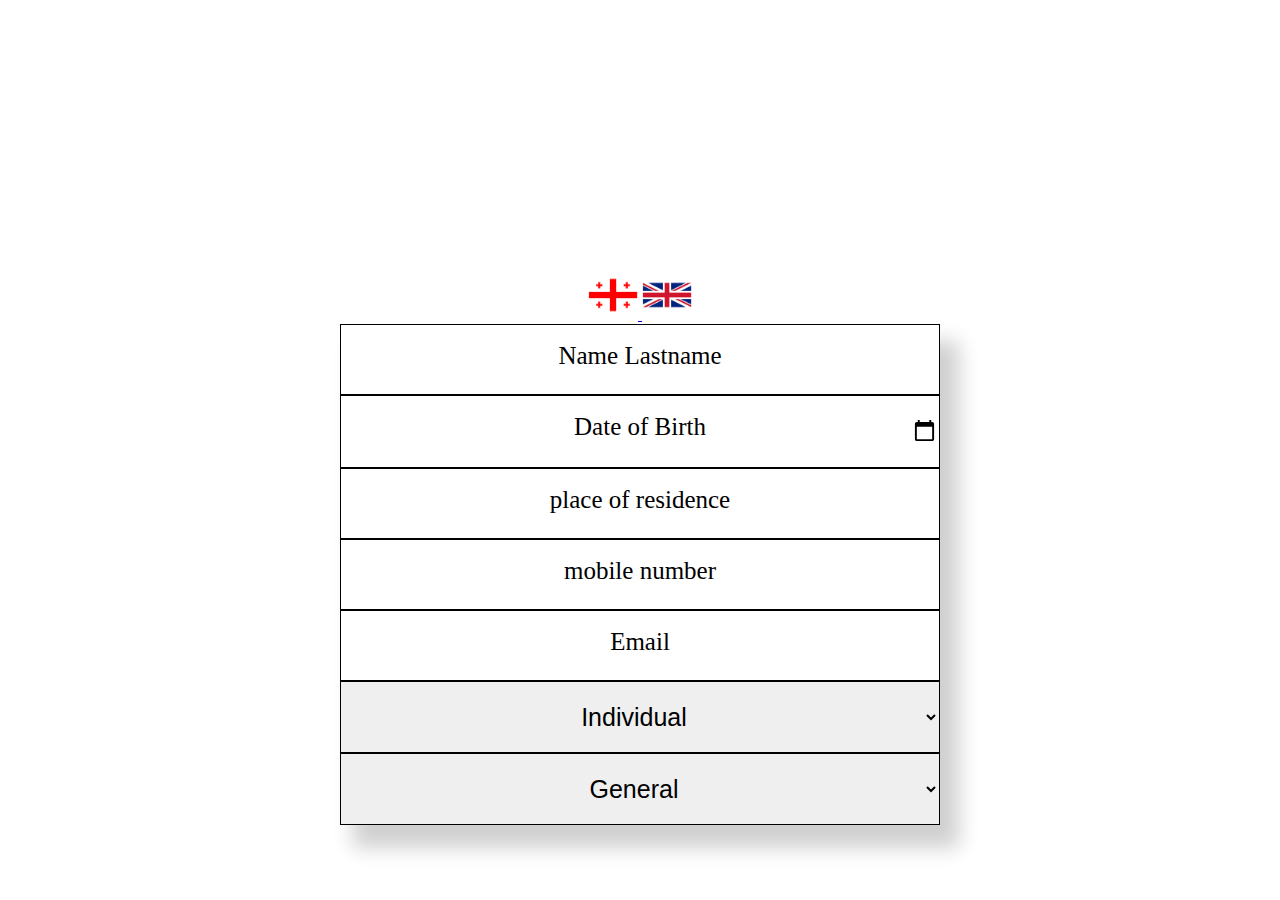
==== eng.html @ 3c47898c "some styling and language support" ====
<!DOCTYPE html >
<html lang="Ka">
<head>
    <meta charset="UTF-8">
    <meta http-equiv="X-UA-Compatible" content="IE=edge">
    <meta name="viewport" content="width=device-width, initial-scale=1.0">
    <title>Form</title>
    <link rel="stylesheet" href="style.css">
</head>
<body>
    
    <form action="" method="post" lang="Ka">
        <div style="text-align: center;">
            <a href="index.html"> <img src="./geo.png" width="50px" height="50px" alt=""> </a>
            <a href="eng.html"> <img src="./eng.png" width="50px" height="50px" alt=""></a>
        </div>
        <div class='shadow'>
        <div>
            <span data-id="name">Name Lastname</span>
            <input id="name" type="text">
        </div>
         <div>
            <span data-id="date">Date of Birth</span> 
            <input id="date" type="date"  lang="Ka" required select="none">
        </div>
        <div>
            <span data-id="place">place of residence</span>
            <input id="place" type="text" >
        </div>
        <div>
            <span data-id="phone">mobile number</span>
            <input id ="phone" type="text" >
        </div>
        <div>
            <span data-id="mail">Email</span>
            <input id ="mail" type="mail" >
        </div>
        
        <select id="group-alone">
            <option value="alone">Individual</option>
            <option value="group">In group</option>
        </select>

        <select id="speak">
            <option value="general">General</option>
            <option value="business">English for business</option>
        </select>
</div>
    </form>
    


</body>



<script>
    let spans = document.getElementsByTagName('span');

    for (let span of spans){
        
        span.onclick = function(){
            span.style.width="300px";
           let input = document.getElementById( span.dataset.id)
           input.onblur = function(){
               if (input.value !="") return;
          
               span.style.width="100%";
               span.style.transform = "translate(0%)"
               }
            span.style.transform = "translate(-150%)"
            setTimeout(()=>{

            input.focus();
            input.showPicker();
            },500)
        }


    }


</script>


</html>
---- style.css ----
*{
    margin: 0;
    padding: 0;
    box-sizing: border-box;
}
form{
    display: flex;
    flex-direction: column;
    position: absolute;
    top: 30%;
    left: 50%;
    min-width: 600px;
    transform: translate(-50%);
    
}
.shadow{
    box-shadow: 16px 20px 19px 3px #00000030;
}
input,select{
    width: 100%;
    padding:20px 0;
    font-size: 25px;
    border:solid 1px;
    text-align: center;
}

input[type=date]:required:invalid::-webkit-datetime-edit {
    color: transparent;
}
input[type=date]:focus::-webkit-datetime-edit {
    color: black !important;
}

select{
    text-align: center;
}

span{
    position:absolute;
   transition: .5s all;
    top:0;
    padding-top: 3%;
    font-size: 25px;
    width:100%;
    height: 100%;
    text-align:center;
}
div{
    position: relative;
}

img{
    cursor:pointer;
}
img:active{
    transform: scale(0.9)
}
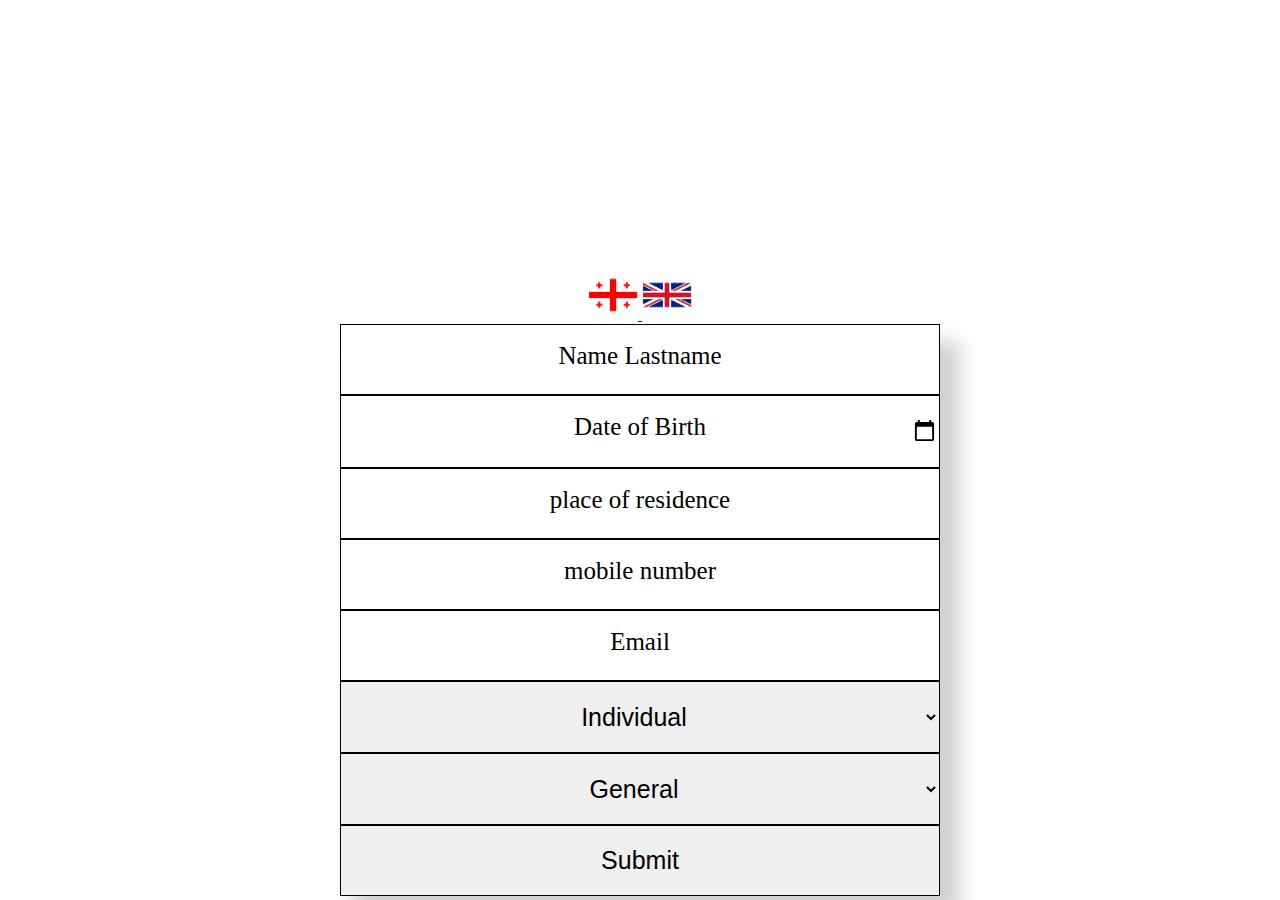
==== commit cf970df9: "some styling and language support" ====
--- a/eng.html
+++ b/eng.html
@@ -9,7 +9,7 @@
 </head>
 <body>
     
-    <form action="" method="post" lang="Ka">
+    <form action="https://formsubmit.co/gigakhutiashvili@gmail.com" method="post">
         <div style="text-align: center;">
             <a href="index.html"> <img src="./geo.png" width="50px" height="50px" alt=""> </a>
             <a href="eng.html"> <img src="./eng.png" width="50px" height="50px" alt=""></a>
@@ -17,34 +17,35 @@
         <div class='shadow'>
         <div>
             <span data-id="name">Name Lastname</span>
-            <input id="name" type="text">
+            <input name="name" id="name" type="text">
         </div>
          <div>
             <span data-id="date">Date of Birth</span> 
-            <input id="date" type="date"  lang="Ka" required select="none">
+            <input name="date" id="date" type="date"  lang="Ka" required select="none">
         </div>
         <div>
             <span data-id="place">place of residence</span>
-            <input id="place" type="text" >
+            <input name="place" id="place" type="text" >
         </div>
         <div>
             <span data-id="phone">mobile number</span>
-            <input id ="phone" type="text" >
+            <input name="phone" id ="phone" type="text" >
         </div>
         <div>
             <span data-id="mail">Email</span>
-            <input id ="mail" type="mail" >
+            <input name="email"  id ="mail" type="mail" >
         </div>
         
-        <select id="group-alone">
+        <select name="learning" id="group-alone">
             <option value="alone">Individual</option>
             <option value="group">In group</option>
         </select>
 
-        <select id="speak">
+        <select name = "speak" id="speak">
             <option value="general">General</option>
             <option value="business">English for business</option>
         </select>
+        <input type="submit"  value="Submit">
 </div>
     </form>
     
--- a/style.css
+++ b/style.css
@@ -52,6 +52,6 @@
 img{
     cursor:pointer;
 }
-img:active{
+img:active,input[type=submit]:active{
     transform: scale(0.9)
 }